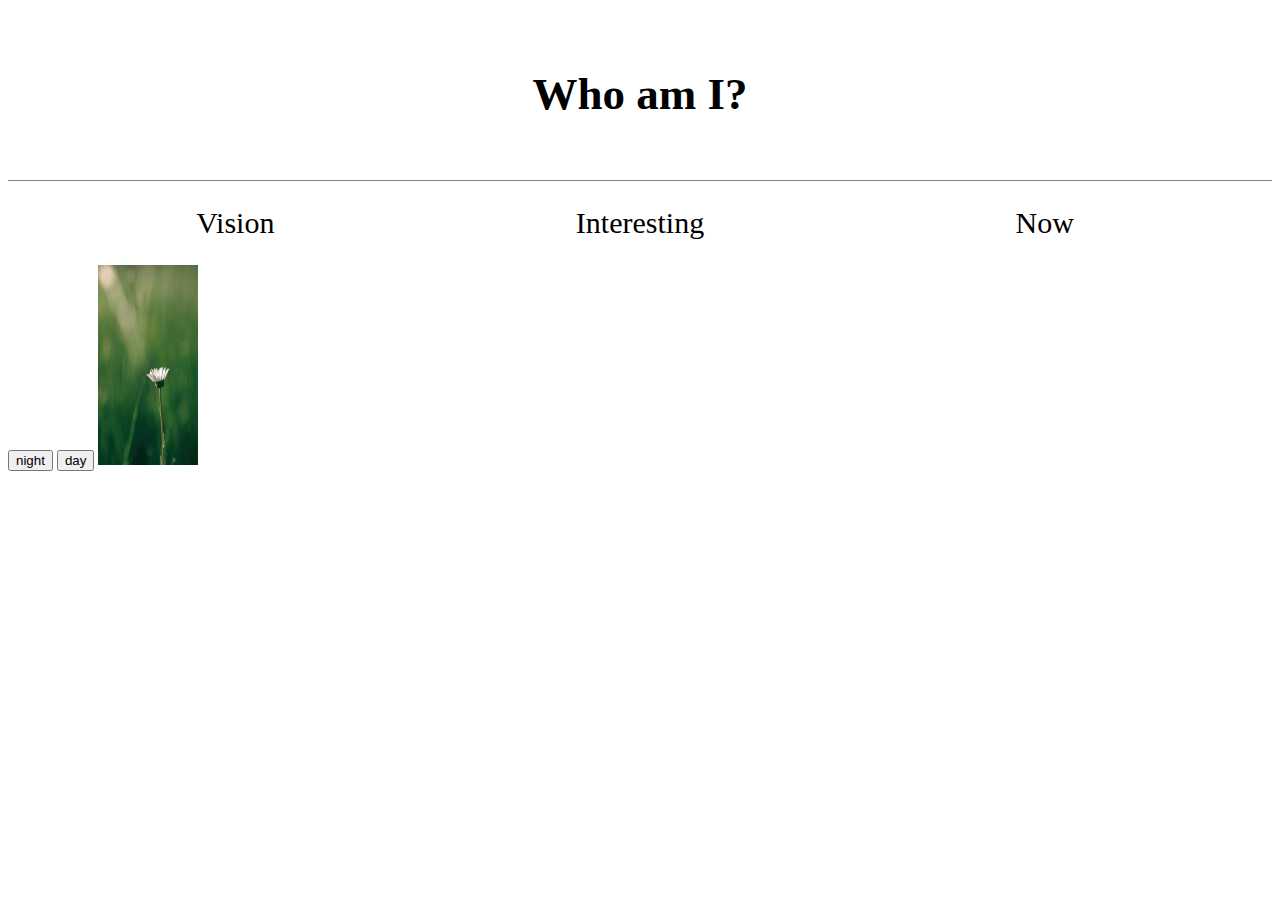
==== index.html @ a3471b31 "First Webpage" ====
<!DOCTYPE html>
<html>
    <head>
        <title>Lily</title>
        <meta charset="utf-8">
        <style>
            h1 {
                font-size: 45px;
                text-align: center;
                border-bottom: 1px solid gray;
                margin: 0;
                padding: 60px;
            }
            a {
                color: black;
                text-decoration: none;

            }
            #grid_1 {
                font-size: 30px;
                text-align: center;
                display: grid;
                grid-template-columns: 1fr 1fr 1fr;
                padding: 25px;
            }
        </style>
        <link rel="shortcut icon" type="image/x-icon" href="favicon.ico" />
    </head>
    <body>
            <h1><a href="https://lyg9088.github.io/web1/">Who am I?</a></h1>
            <div id="grid_1">
                    <span><a href="1.html">Vision</a></span>
                    <span><a href="2.html">Interesting</a></span>
                    <span><a href="3.html">Now</a></span>                
            </div>
            <input type="button" value="night" onclick="
            document.querySelector('body').style.backgroundColor='black';
            document.querySelector('body').style.color='white';
            ">
            <input type="button" value="day" onclick="
            document.querySelector('body').style.backgroundColor='white';
            document.qeurySelector('body').style.color='black';
            ">
            <img src="image1.jpg" width="100" height="200">

                <!-- 라이브리 시티 설치 코드 -->
                    <div id="lv-container" data-id="city" data-uid="MTAyMC8zNzQyMy8xMzk1Nw==">
                        <script type="text/javascript">
                    (function(d, s) {
                        var j, e = d.getElementsByTagName(s)[0];

                        if (typeof LivereTower === 'function') { return; }

                        j = d.createElement(s);
                        j.src = 'https://cdn-city.livere.com/js/embed.dist.js';
                        j.async = true;

                        e.parentNode.insertBefore(j, e);
                    })(document, 'script');
                        </script>
                    <noscript> 라이브리 댓글 작성을 위해 JavaScript를 활성화 해주세요</noscript>
                    </div>
                    <!-- 시티 설치 코드 끝 -->
    </body>
</html>
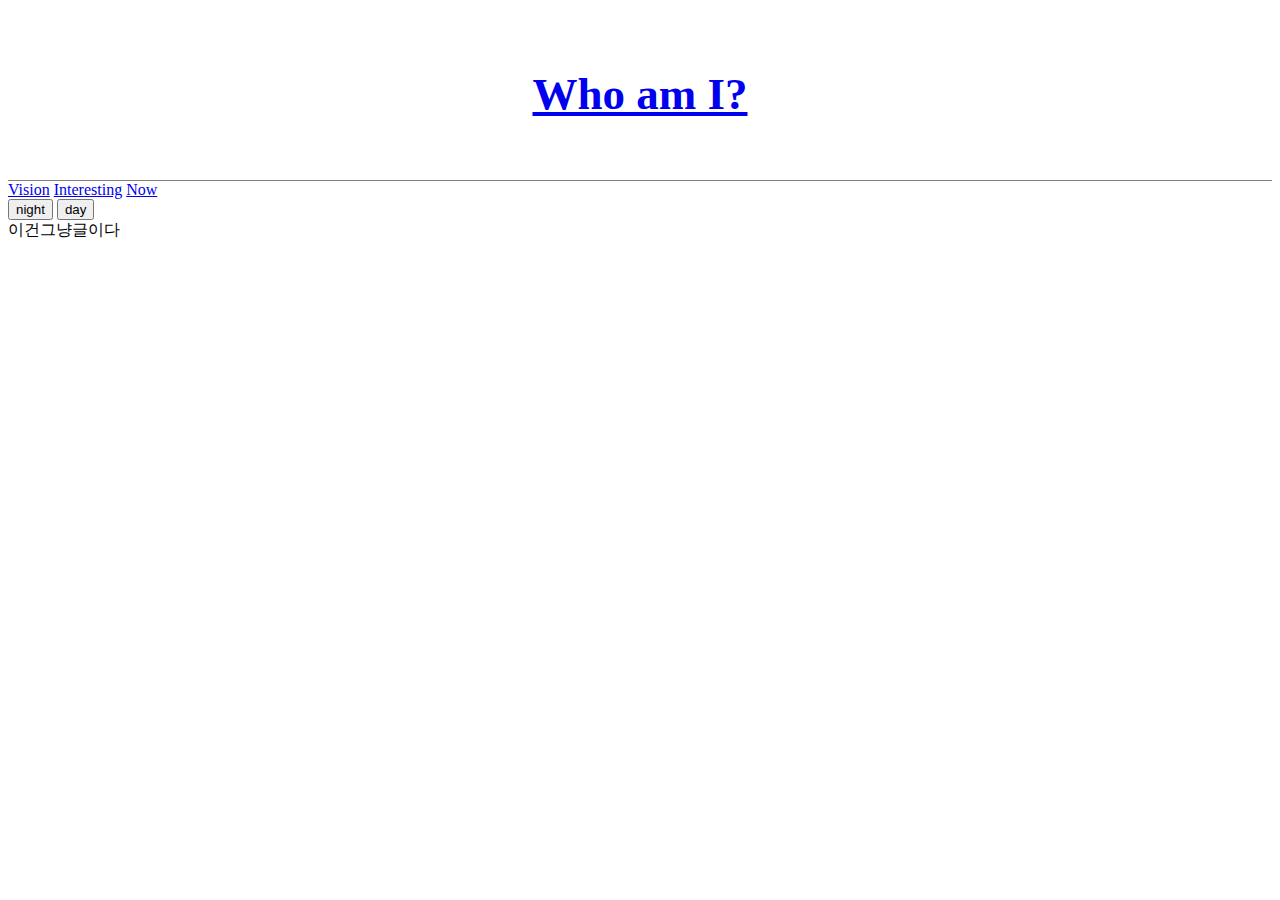
==== commit 8a51cacd: "add button" ====
--- a/index.html
+++ b/index.html
@@ -11,18 +11,6 @@
                 margin: 0;
                 padding: 60px;
             }
-            a {
-                color: black;
-                text-decoration: none;
-
-            }
-            #grid_1 {
-                font-size: 30px;
-                text-align: center;
-                display: grid;
-                grid-template-columns: 1fr 1fr 1fr;
-                padding: 25px;
-            }
         </style>
         <link rel="shortcut icon" type="image/x-icon" href="favicon.ico" />
     </head>
@@ -33,15 +21,16 @@
                     <span><a href="2.html">Interesting</a></span>
                     <span><a href="3.html">Now</a></span>                
             </div>
-            <input type="button" value="night" onclick="
+            <input type="button" value="night" onlick="
             document.querySelector('body').style.backgroundColor='black';
             document.querySelector('body').style.color='white';
             ">
-            <input type="button" value="day" onclick="
+            <input type="button" value="day" onlick="
             document.querySelector('body').style.backgroundColor='white';
-            document.qeurySelector('body').style.color='black';
+            document.querySelector('body').style.color='black';
             ">
-            <img src="image1.jpg" width="100" height="200">
+            <div>이건그냥글이다</div>
+            <!--<img src="image1.jpg" width="100" height="200">-->
 
                 <!-- 라이브리 시티 설치 코드 -->
                     <div id="lv-container" data-id="city" data-uid="MTAyMC8zNzQyMy8xMzk1Nw==">
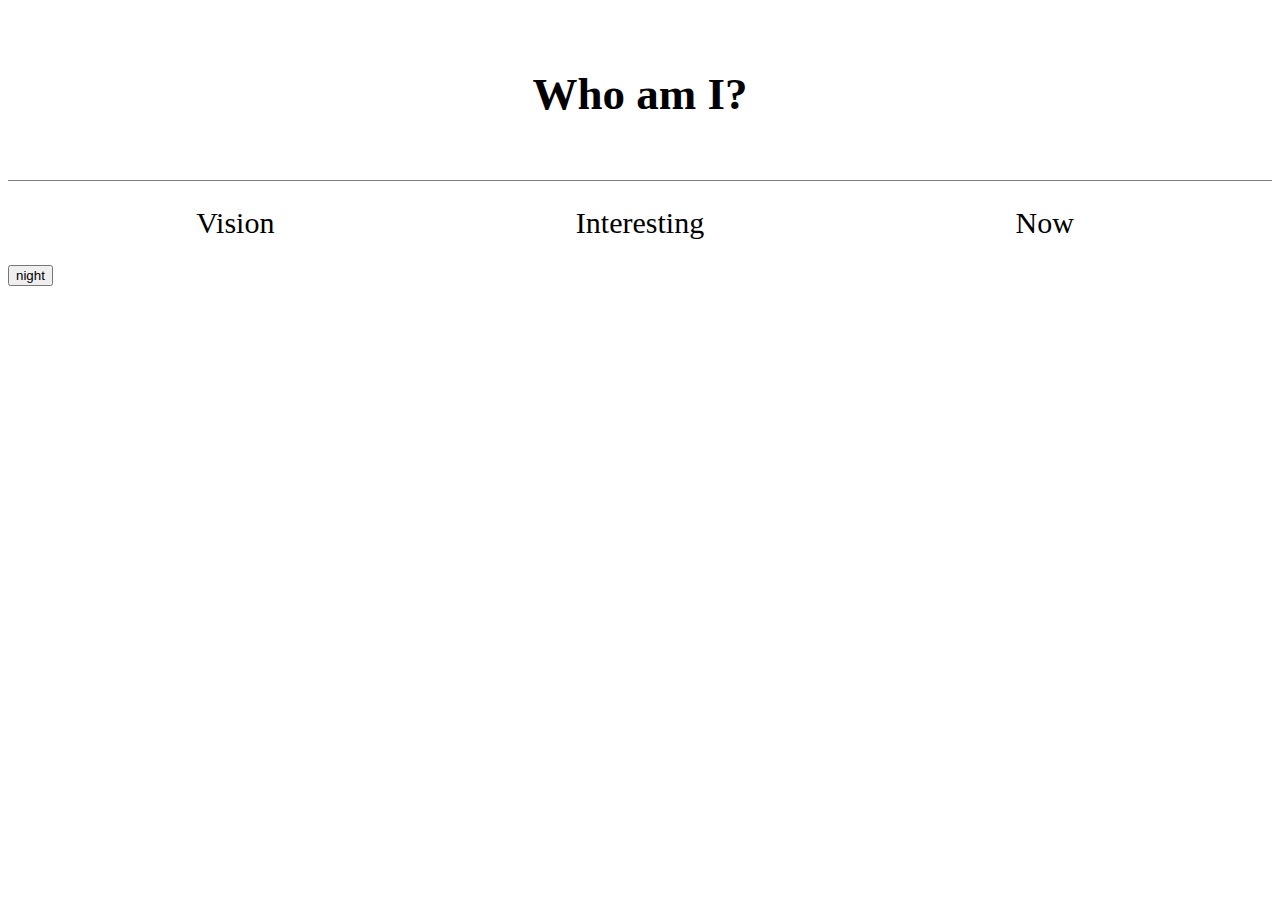
==== commit 3c13e555: "upload again" ====
--- a/index.html
+++ b/index.html
@@ -3,15 +3,7 @@
     <head>
         <title>Lily</title>
         <meta charset="utf-8">
-        <style>
-            h1 {
-                font-size: 45px;
-                text-align: center;
-                border-bottom: 1px solid gray;
-                margin: 0;
-                padding: 60px;
-            }
-        </style>
+        <link rel="stylesheet" href="style.css">
         <link rel="shortcut icon" type="image/x-icon" href="favicon.ico" />
     </head>
     <body>
@@ -21,15 +13,16 @@
                     <span><a href="2.html">Interesting</a></span>
                     <span><a href="3.html">Now</a></span>                
             </div>
-            <input type="button" value="night" onlick="
-            document.querySelector('body').style.backgroundColor='black';
-            document.querySelector('body').style.color='white';
-            ">
-            <input type="button" value="day" onlick="
-            document.querySelector('body').style.backgroundColor='white';
-            document.querySelector('body').style.color='black';
-            ">
-            <div>이건그냥글이다</div>
+            <input id="night_day" type="button" value="night" onclick="
+            if(document.querySelector('#night_day').value === 'night'){
+                       document.querySelector('body').style.backgroundColor ='black';
+                       document.querySelector('body').style.color ='white';
+                        document.querySelector('#night_day').value = 'day';
+            }else{
+                    document.querySelector('body').style.backgroundColor ='white';
+                    document.querySelector('body').style.color='black';
+                    document.querySelector('#night_day').value = 'night';
+                                                                       }">
             <!--<img src="image1.jpg" width="100" height="200">-->
 
                 <!-- 라이브리 시티 설치 코드 -->
--- a/style.css
+++ b/style.css
@@ -0,0 +1,42 @@
+
+h1 {
+    font-size: 45px;
+    text-align: center;
+    border-bottom: 1px solid gray;
+    margin: 0;
+    padding: 60px;
+}
+a {
+    color: black;
+    text-decoration: none;
+
+}
+#grid_1 {
+    font-size: 30px;
+    text-align: center;
+    display: grid;
+    grid-template-columns: 1fr 1fr 1fr;
+    padding: 25px;
+}
+#article_1 {
+    font-size: 20px;
+    border-left: 4px solid gray;
+    display: grid;
+    grid-template-columns: 1fr;
+    padding-left: 20px;
+    margin-left: 150px;
+    margin-top: 40px;
+}
+.saw {
+    color:gray;
+    
+}@media(max-width:600px){
+    #article_1 {
+    margin-left: 80px; }
+}@media(max-width:400px){
+    #article_1 {
+    margin-left: 40px; }
+}@media(max-width:200px){
+    #article_1 {
+    margin-left: 20px; }
+}
